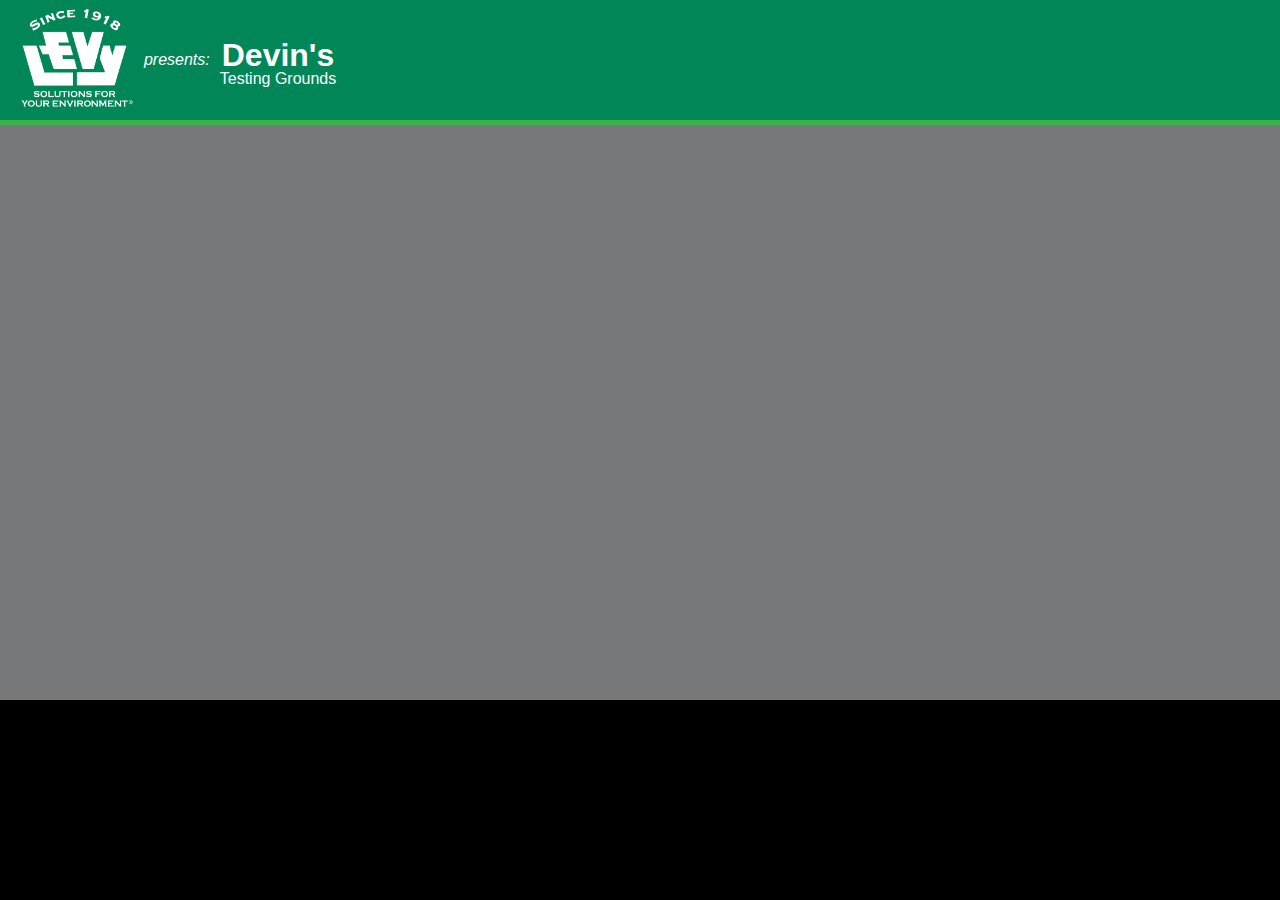
==== index.html @ a49bdde5 "first commit" ====
<!DOCTYPE html>
<html lang="en">
<head>
    <meta charset="UTF-8">
    <meta name="viewport" content="width=device-width, initial-scale=1.0">
    <link rel="stylesheet" href="styles.css">
    <title>Chatbot Testing Grounds</title>
</head>
<body>
    <header>
        
        <!-- <script> window.danteEmbed = "https://chat.dante-ai.com/embed?kb_id=f066a4d9-9224-44cd-937c-f13ced414603&token=76edfa81-7558-4068-9539-3ef46159123a&modeltype=gpt-4&logo=ZmFsc2U=&mode=false" </script>
        <script src="https://chat.dante-ai.com/bubble-embed.js"></script> -->
        <div class="image">
            <img src="assets/levy-logo-since-1918-rvrs.png" alt="levy-logo-since-1918-rvrs">
        </div>
        <em>
            <p>
                presents:
            </p>
        </em>
        <div class="test-g">
            <h1 class="sm-marg-btm">Devin's</h1>
            <p>Testing Grounds</p>
        </div>
    </header>
    <div class="container">
        
    </div>
    <footer></footer>
</body>
</html>
---- styles.css ----
* {
    font-family: Arial, Helvetica, sans-serif;
}

body {
    background-color:#76787A;
    color: #ffffff;
    margin: 0;
    
}

header {
    background-color: #008657;
    border-bottom: #38B449 5px solid;
    height: 120px;
    width: 100vw;
    
    display: flex;
    flex-direction: row;
    align-items: center;
    gap: 10px;
}

img {
    margin-left: 20px;
    height: 100px;
    z-index: 5;
}

.sm-marg-btm {
    margin-bottom: -20px;
}

.test-g {
    display: flex;
    flex-direction: column;
    align-items: center;
}

footer {
    background-color: #000000;
    width: 100vw;
    height: 200px;
    position: absolute;
    bottom: 0;
    
}

.container {
    margin: 20px;
    min-height: fit-content;
}
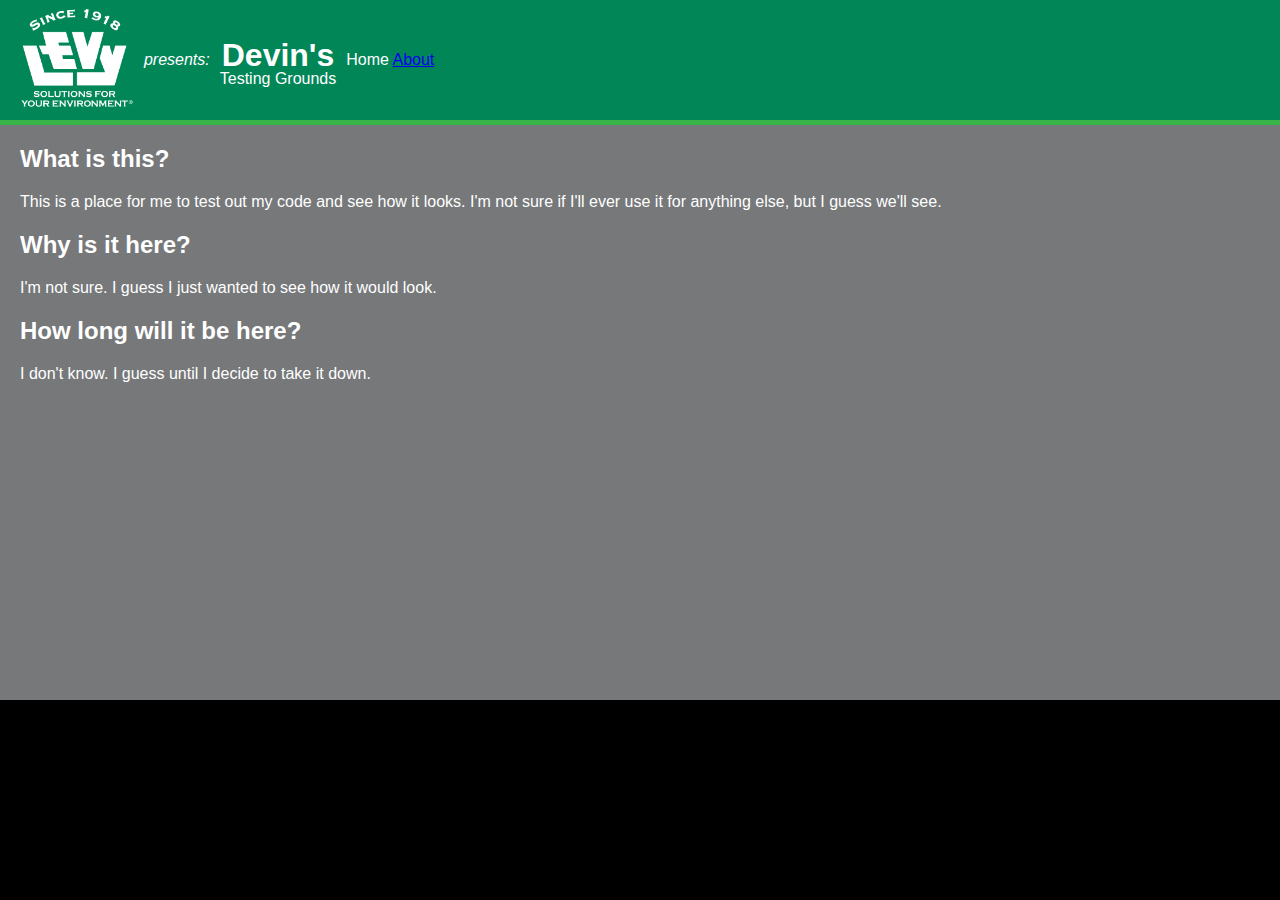
==== commit ca0e3370: "added about page" ====
--- a/index.html
+++ b/index.html
@@ -4,13 +4,10 @@
     <meta charset="UTF-8">
     <meta name="viewport" content="width=device-width, initial-scale=1.0">
     <link rel="stylesheet" href="styles.css">
-    <title>Chatbot Testing Grounds</title>
+    <title>DTG - Home</title>
 </head>
 <body>
     <header>
-        
-        <!-- <script> window.danteEmbed = "https://chat.dante-ai.com/embed?kb_id=f066a4d9-9224-44cd-937c-f13ced414603&token=76edfa81-7558-4068-9539-3ef46159123a&modeltype=gpt-4&logo=ZmFsc2U=&mode=false" </script>
-        <script src="https://chat.dante-ai.com/bubble-embed.js"></script> -->
         <div class="image">
             <img src="assets/levy-logo-since-1918-rvrs.png" alt="levy-logo-since-1918-rvrs">
         </div>
@@ -23,9 +20,29 @@
             <h1 class="sm-marg-btm">Devin's</h1>
             <p>Testing Grounds</p>
         </div>
+        <nav>
+            <a>Home</a>
+            <a href="about.html">About</a>
+    
+        </nav>
     </header>
     <div class="container">
-        
+        <div class="content">
+            <div class="content-left">
+                <h2>What is this?</h2>
+                <p>
+                    This is a place for me to test out my code and see how it looks. I'm not sure if I'll ever use it for anything else, but I guess we'll see.
+                </p>
+                <h2>Why is it here?</h2>
+                <p>
+                    I'm not sure. I guess I just wanted to see how it would look.
+                </p>
+                <h2>How long will it be here?</h2>
+                <p>
+                    I don't know. I guess until I decide to take it down.
+                </p>
+            </div>
+        </div>
     </div>
     <footer></footer>
 </body>
